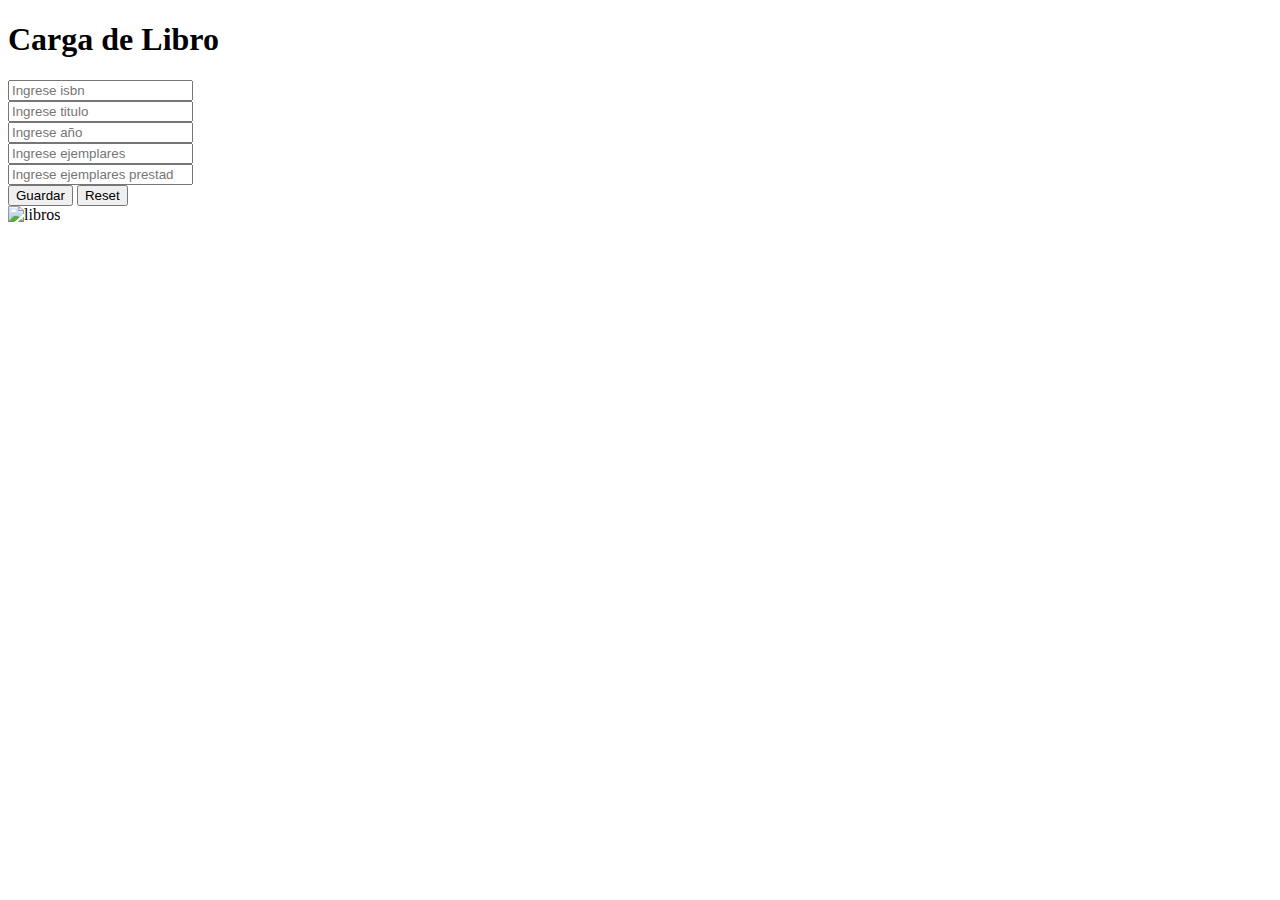
==== src/main/resources/templates/index.html @ f7a7cb46 "vstas prueba" ====
<!DOCTYPE html>
<html lang="es">

<head>
    <meta charset="UTF-8">
    <meta http-equiv="X-UA-Compatible" content="IE=edge">
    <link rel="stylesheet" href="../CSS/style.css">
    <title>LibreriaWEB</title>
</head>

<body>

    <main>
        <div id="contenedor">
            <div id="Formulario">
                <h1>Carga de Libro</h1>
                <form action="">
                    <div class="inputcarga">
                        <label for="isnb"></label>
                        <input id="isnb" type="number" placeholder="Ingrese isbn" required>
                    </div>
                    <div class="inputcarga">
                        <label for="titulo"></label>
                        <input id="titulo" type="text" placeholder="Ingrese titulo" required>
                    </div>
                    <div class="inputcarga">
                        <label for="anio"></label>
                        <input id="anio" type="number" placeholder="Ingrese año" required>
                    </div>
                    <div class="inputcarga">
                        <label for="ejemplares"></label>
                        <input id="ejemplares" type="number" placeholder="Ingrese ejemplares" required>
                    </div>
                    <div class="inputcarga">
                        <label for="ejemplaresPrestados"></label>
                        <input id="ejemplaresPrestados" type="number" placeholder="Ingrese ejemplares prestados"
                            required>
                    </div>
                    <div class="botones">
                        <button type="submit">Guardar</button>
                        <button type="reset">Reset</button>
                    </div>

                </form>

            </div>
            <div id="imagen">
                <img id="foto"
                    src="https://www.eleconomista.com.mx/__export/1618813105696/sites/eleconomista/img/2021/04/19/libros2.jpg_2118499843.jpg"
                    alt="libros">
            </div>
        </div>


    </main>

</body>

</html>
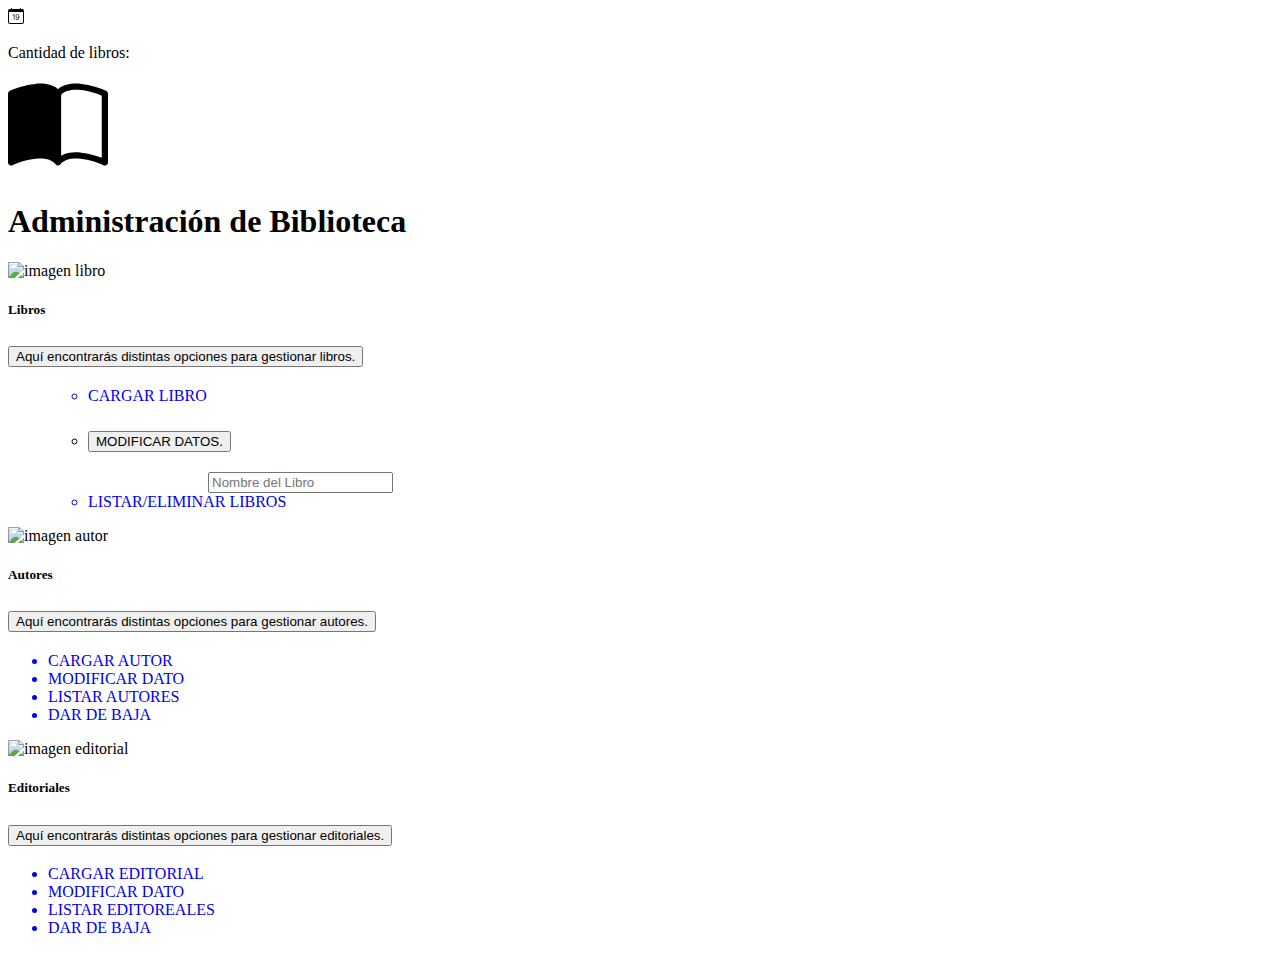
==== commit 6ba6adbd: "Controlador Libro" ====
--- a/src/main/resources/templates/index.html
+++ b/src/main/resources/templates/index.html
@@ -1,59 +1,248 @@
 <!DOCTYPE html>
-<html lang="es">
-
-<head>
-    <meta charset="UTF-8">
-    <meta http-equiv="X-UA-Compatible" content="IE=edge">
-    <link rel="stylesheet" href="../CSS/style.css">
+<html lang="es" xmlns:th="http://www.thymeleaf.org">
+  <head>
+    <!-- Required meta tags -->
+    <meta charset="utf-8" />
+    <meta name="viewport" content="width=device-width, initial-scale=1" />
+
+    <!-- Bootstrap CSS -->
+    <link
+      href="https://cdn.jsdelivr.net/npm/bootstrap@5.1.3/dist/css/bootstrap.min.css"
+      rel="stylesheet"
+      integrity="sha384-1BmE4kWBq78iYhFldvKuhfTAU6auU8tT94WrHftjDbrCEXSU1oBoqyl2QvZ6jIW3"
+      crossorigin="anonymous"
+    />
+
+    <style>
+      div.row {
+        margin-right: 0px;
+      }
+
+      div.container-fluid {
+        padding-right: 0px;
+      }
+      a {
+        text-decoration: none;
+      }
+    a>li:hover{
+      background-color: rgb(78, 75, 75);
+      color: white;
+    }
+    </style>
+
     <title>LibreriaWEB</title>
-</head>
-
-<body>
-
-    <main>
-        <div id="contenedor">
-            <div id="Formulario">
-                <h1>Carga de Libro</h1>
-                <form action="">
-                    <div class="inputcarga">
-                        <label for="isnb"></label>
-                        <input id="isnb" type="number" placeholder="Ingrese isbn" required>
-                    </div>
-                    <div class="inputcarga">
-                        <label for="titulo"></label>
-                        <input id="titulo" type="text" placeholder="Ingrese titulo" required>
-                    </div>
-                    <div class="inputcarga">
-                        <label for="anio"></label>
-                        <input id="anio" type="number" placeholder="Ingrese año" required>
-                    </div>
-                    <div class="inputcarga">
-                        <label for="ejemplares"></label>
-                        <input id="ejemplares" type="number" placeholder="Ingrese ejemplares" required>
-                    </div>
-                    <div class="inputcarga">
-                        <label for="ejemplaresPrestados"></label>
-                        <input id="ejemplaresPrestados" type="number" placeholder="Ingrese ejemplares prestados"
-                            required>
-                    </div>
-                    <div class="botones">
-                        <button type="submit">Guardar</button>
-                        <button type="reset">Reset</button>
-                    </div>
-
-                </form>
-
-            </div>
-            <div id="imagen">
-                <img id="foto"
-                    src="https://www.eleconomista.com.mx/__export/1618813105696/sites/eleconomista/img/2021/04/19/libros2.jpg_2118499843.jpg"
-                    alt="libros">
-            </div>
-        </div>
-
-
-    </main>
-
-</body>
-
-</html>+  </head>
+
+  <body>
+    <!--Contenedor main-->
+    <div class="container-fluid p-0 vh-100 text ">
+      <div class="row">
+        <div class="col p-0">
+          <!--Modulo NAV-->
+          <nav class="navbar navbar-light bg-dark">
+            <div class="container d-flex">
+              <svg
+                xmlns="http://www.w3.org/2000/svg"
+                width="16"
+                height="16"
+                fill="currentColor"
+                class="bi bi-calendar-date text-light"
+                viewBox="0 0 16 16"
+              >
+                <path
+                  d="M6.445 11.688V6.354h-.633A12.6 12.6 0 0 0 4.5 7.16v.695c.375-.257.969-.62 1.258-.777h.012v4.61h.675zm1.188-1.305c.047.64.594 1.406 1.703 1.406 1.258 0 2-1.066 2-2.871 0-1.934-.781-2.668-1.953-2.668-.926 0-1.797.672-1.797 1.809 0 1.16.824 1.77 1.676 1.77.746 0 1.23-.376 1.383-.79h.027c-.004 1.316-.461 2.164-1.305 2.164-.664 0-1.008-.45-1.05-.82h-.684zm2.953-2.317c0 .696-.559 1.18-1.184 1.18-.601 0-1.144-.383-1.144-1.2 0-.823.582-1.21 1.168-1.21.633 0 1.16.398 1.16 1.23z"
+                />
+                <path
+                  d="M3.5 0a.5.5 0 0 1 .5.5V1h8V.5a.5.5 0 0 1 1 0V1h1a2 2 0 0 1 2 2v11a2 2 0 0 1-2 2H2a2 2 0 0 1-2-2V3a2 2 0 0 1 2-2h1V.5a.5.5 0 0 1 .5-.5zM1 4v10a1 1 0 0 0 1 1h12a1 1 0 0 0 1-1V4H1z"
+                />
+              </svg>
+              <p class="text-light">Cantidad de libros:</p>
+            </div>
+          </nav>
+        </div>
+      </div>
+      <!--titulo logo-->
+      <div class="row h-25 m-0 p-0d-flex">
+        <div class="col-4 my-auto text-end">
+          <svg
+            xmlns="http://www.w3.org/2000/svg"
+            width="100"
+            height="100"
+            fill="currentColor"
+            class="bi bi-book-half"
+            viewBox="0 0 16 16"
+          >
+            <path
+              d="M8.5 2.687c.654-.689 1.782-.886 3.112-.752 1.234.124 2.503.523 3.388.893v9.923c-.918-.35-2.107-.692-3.287-.81-1.094-.111-2.278-.039-3.213.492V2.687zM8 1.783C7.015.936 5.587.81 4.287.94c-1.514.153-3.042.672-3.994 1.105A.5.5 0 0 0 0 2.5v11a.5.5 0 0 0 .707.455c.882-.4 2.303-.881 3.68-1.02 1.409-.142 2.59.087 3.223.877a.5.5 0 0 0 .78 0c.633-.79 1.814-1.019 3.222-.877 1.378.139 2.8.62 3.681 1.02A.5.5 0 0 0 16 13.5v-11a.5.5 0 0 0-.293-.455c-.952-.433-2.48-.952-3.994-1.105C10.413.809 8.985.936 8 1.783z"
+            />
+          </svg>
+          
+        </div>
+        <div class=" col-8 my-auto">
+          <h1 class="mx-auto my-auto">Administración de Biblioteca</h1>
+        </div>
+      </div>
+        <!--
+  <div class="d-flex mx-auto col-5">
+       
+      </div>
+
+      -->
+
+      <!--Tarjetas-->
+      <div class="row">
+        <div class="mx-5 col-3">
+          <img
+            src="https://cdn.actualicese.com/fotos/informacion-libros1.jpg"
+            class="card-img-top"
+            height="300px"
+            alt="imagen libro" 
+          />
+          
+            <h5 class="card-title text-center">Libros</h5>
+            
+         
+          <!--Acordion item libro-->
+          <div class="accordion-item">
+            <h2 class="accordion-header" id="flush-headingOne">
+              <button class="accordion-button collapsed" type="button" data-bs-toggle="collapse" data-bs-target="#libro" aria-expanded="false" aria-controls="flush-collapseOne">
+                Aquí encontrarás distintas opciones para gestionar libros.
+              </button>
+            </h2>
+            <div id="libro" class="accordion-collapse collapse" aria-labelledby="flush-headingOne" data-bs-parent="#accordionFlushExample">
+              <div class="accordion-body">
+                <ul class="list-group">
+                  <ul class="list-group">
+                    <a href="#">
+                      <li class="list-group-item">CARGAR LIBRO</li>
+                    </a>
+                    <a href="#">
+                      <li class="list-group-item">
+                        <!--Acordeon modificar libro-->
+                        <div class="accordion-item">
+                          <h2 class="accordion-header" id="flush-headingOne">
+                            <button class="accordion-button collapsed" type="button" data-bs-toggle="collapse" data-bs-target="#modificarLibro" aria-expanded="false" aria-controls="flush-collapseOne">
+                              MODIFICAR DATOS.
+                            </button>
+                          </h2>
+                          <div id="modificarLibro" class="accordion-collapse collapse" aria-labelledby="flush-headingOne" data-bs-parent="#accordionFlushExample">
+                            <div class="accordion-body">
+                              <ul class="list-group">
+                                <ul class="list-group">
+                                  <a href="#">
+                                    
+                                      <form action="" class="bg-danger">
+                                <ul class="list-group p-0 m-0">
+                                        <input type="text" placeholder="Nombre del Libro" class="p-0 m-0">
+                                      </form>
+                                    
+                                  </a> 
+                                </ul>
+                              </ul>
+                            </div>
+                          </div>
+                        </div>
+                        <!----------------------------------->
+                      </li>
+                    </a>
+                    <a href="#">
+                      <li class="list-group-item">LISTAR/ELIMINAR LIBROS</li>
+                    </a>
+                  </ul>
+                </ul>
+              </div>
+            </div>
+          </div>
+          
+                  
+        </div>
+        <!--2da Card-->
+        <div class="mx-5 col-3">
+          <img
+            src="https://www.radiocruces.icrt.cu/wp-content/uploads/2020/04/Dia_mundial_del_libro_y_derecho_de_autor.jpg"
+            class="card-img-top"
+            height="300px"
+            alt="imagen autor"
+          />
+            <h5 class="card-title text-center">Autores</h5>           
+          <!--item autor-->
+          <div class="accordion-item">
+            <h2 class="accordion-header" id="flush-headingOne">
+              <button class="accordion-button collapsed border" type="button" data-bs-toggle="collapse" data-bs-target="#second-id" aria-expanded="false" aria-controls="flush-collapseOne">
+                Aquí encontrarás distintas opciones para gestionar autores.
+              </button>
+            </h2>
+            <div id="second-id" class="accordion-collapse collapse" aria-labelledby="flush-headingOne" data-bs-parent="#accordionFlushExample">
+              <div class="accordion-body">
+                <ul class="list-group">
+                  <a href="#">
+                    <li class="list-group-item">CARGAR AUTOR</li>
+                  </a>
+                  <a href="#">
+                    <li class="list-group-item">MODIFICAR DATO</li>
+                  </a>
+                  <a href="#">
+                    <li class="list-group-item">LISTAR AUTORES</li>
+                  </a>
+                  <a href="#">
+                    <li class="list-group-item">DAR DE BAJA</li>
+                  </a>
+                </ul>
+              </div>
+            </div>
+          </div>
+        </div>
+        
+        <!--Acordion item editorial-->
+
+        <div class="mx-5 col-3">
+          <img
+            src="https://imagenes.elpais.com/resizer/cOxa4gh7UpjM1aCtrehtbmZoppQ=/414x0/arc-anglerfish-eu-central-1-prod-prisa.s3.amazonaws.com/public/KZFBR3EVBHPB7CJ36FVHXFXOKQ.jpg"
+            class="card-img-top"
+            height="300px"
+            alt="imagen editorial"
+          />
+            <h5 class="card-title text-center">Editoriales</h5>
+          <div class="accordion-item">
+            <h2 class="accordion-header" id="flush-headingOne">
+              <button class="accordion-button collapsed border" type="button" data-bs-toggle="collapse" data-bs-target="#editorial" aria-expanded="false" aria-controls="flush-collapseOne">
+                Aquí encontrarás distintas opciones para gestionar
+              editoriales.
+              </button>
+            </h2>
+            <div id="editorial" class="accordion-collapse collapse" aria-labelledby="flush-headingOne" data-bs-parent="#accordionFlushExample">
+              <div class="accordion-body">
+                <ul class="list-group">
+                  <a href="#">
+                    <li class="list-group-item">CARGAR EDITORIAL</li>
+                  </a>
+                  <a href="#">
+                    <li class="list-group-item">MODIFICAR DATO</li>
+                  </a>
+                  <a href="#">
+                    <li class="list-group-item">LISTAR EDITOREALES</li>
+                  </a>
+                  <a href="#">
+                    <li class="list-group-item">DAR DE BAJA</li>
+                  </a>
+                </ul>
+              </div>
+            </div>
+          </div>
+        </div>
+      </div>
+
+
+
+
+        
+      
+    </div>
+
+    <script
+      src="https://cdn.jsdelivr.net/npm/bootstrap@5.1.3/dist/js/bootstrap.bundle.min.js"
+      integrity="sha384-ka7Sk0Gln4gmtz2MlQnikT1wXgYsOg+OMhuP+IlRH9sENBO0LRn5q+8nbTov4+1p"
+      crossorigin="anonymous"
+    ></script>
+  </body>
+</html>
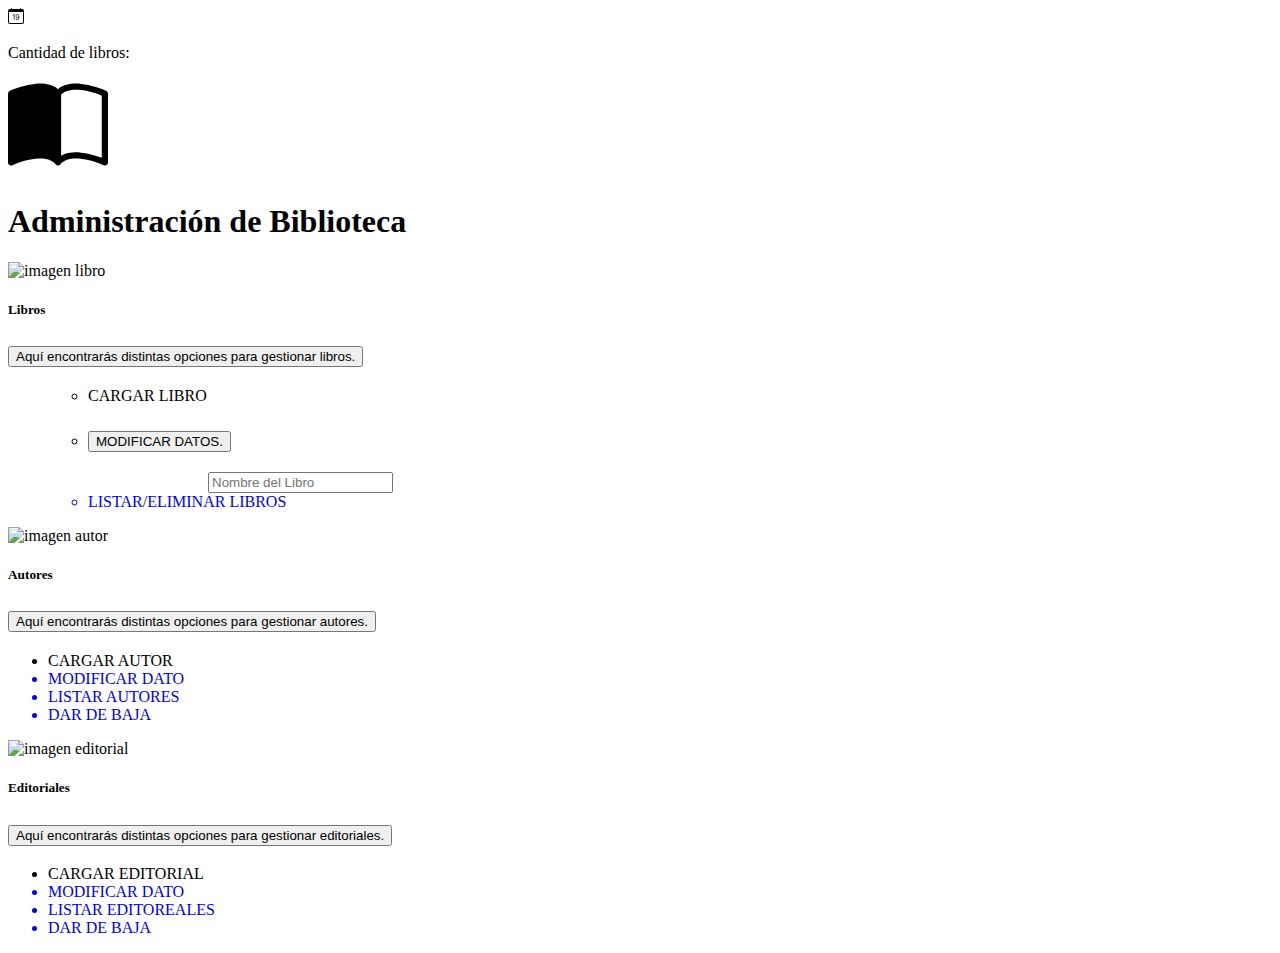
==== commit 9a7b88df: "actualizaciones de templates" ====
--- a/src/main/resources/templates/index.html
+++ b/src/main/resources/templates/index.html
@@ -113,7 +113,7 @@
               <div class="accordion-body">
                 <ul class="list-group">
                   <ul class="list-group">
-                    <a href="#">
+                    <a th:href="@{/libro/guardar}" target="_blank">
                       <li class="list-group-item">CARGAR LIBRO</li>
                     </a>
                     <a href="#">
@@ -175,7 +175,7 @@
             <div id="second-id" class="accordion-collapse collapse" aria-labelledby="flush-headingOne" data-bs-parent="#accordionFlushExample">
               <div class="accordion-body">
                 <ul class="list-group">
-                  <a href="#">
+                    <a th:href="@{/autor/cargarAutor}" target="_blank">
                     <li class="list-group-item">CARGAR AUTOR</li>
                   </a>
                   <a href="#">
@@ -213,7 +213,7 @@
             <div id="editorial" class="accordion-collapse collapse" aria-labelledby="flush-headingOne" data-bs-parent="#accordionFlushExample">
               <div class="accordion-body">
                 <ul class="list-group">
-                  <a href="#">
+                  <a th:href="@{/editorial/guardar}" target="_blank">
                     <li class="list-group-item">CARGAR EDITORIAL</li>
                   </a>
                   <a href="#">
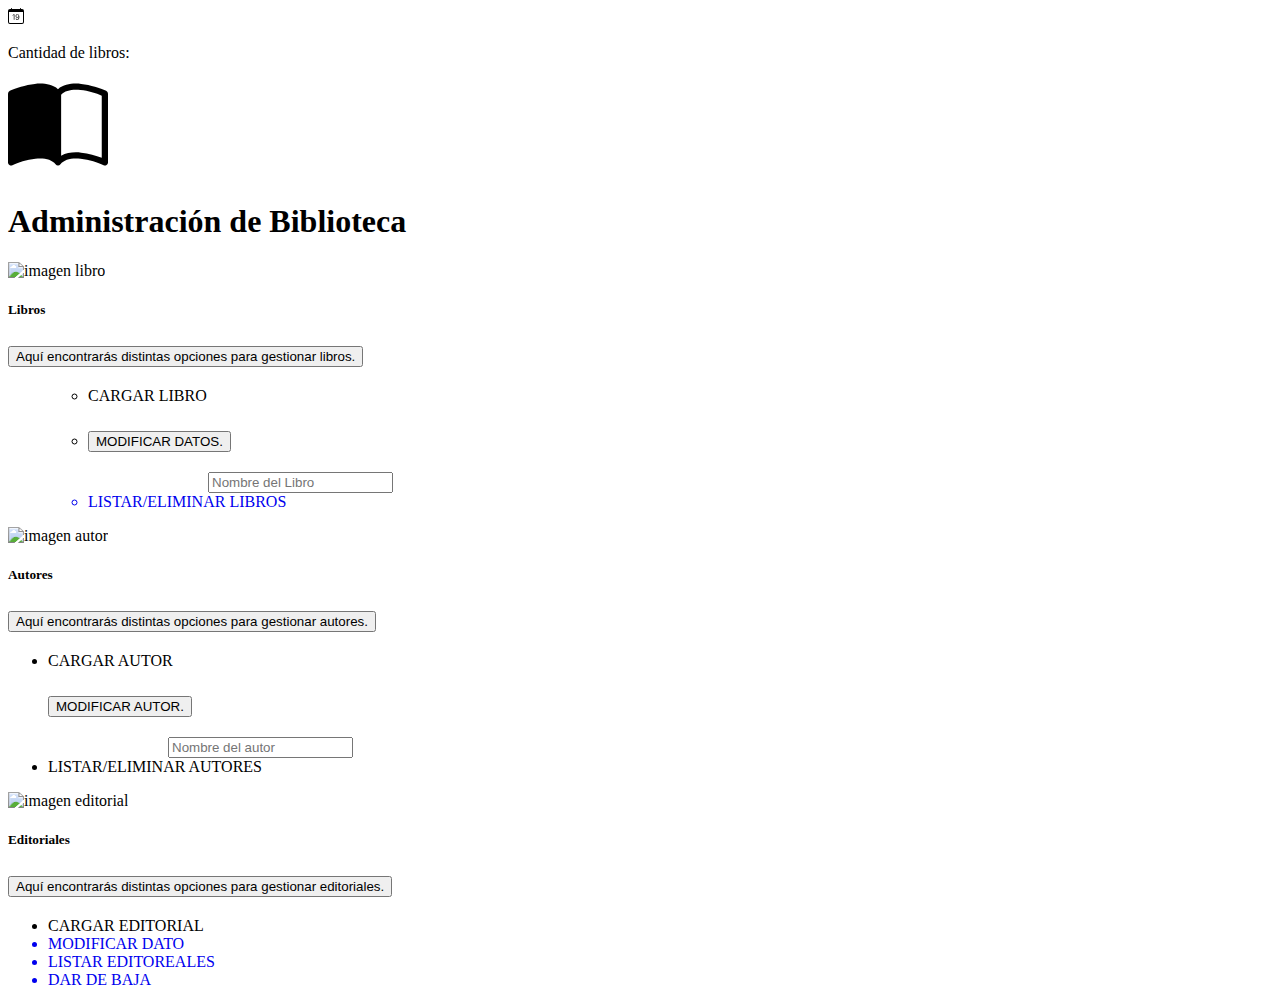
==== commit 47597ef5: "Tabla autores" ====
--- a/src/main/resources/templates/index.html
+++ b/src/main/resources/templates/index.html
@@ -179,13 +179,33 @@
                     <li class="list-group-item">CARGAR AUTOR</li>
                   </a>
                   <a href="#">
-                    <li class="list-group-item">MODIFICAR DATO</li>
-                  </a>
-                  <a href="#">
-                    <li class="list-group-item">LISTAR AUTORES</li>
-                  </a>
-                  <a href="#">
-                    <li class="list-group-item">DAR DE BAJA</li>
+                    <!--Acordeon modificar autor-->
+                    <div class="accordion-item">
+                      <h2 class="accordion-header" id="flush-headingOne">
+                        <button class="accordion-button collapsed" type="button" data-bs-toggle="collapse" data-bs-target="#modificarAutor" aria-expanded="false" aria-controls="flush-collapseOne">
+                          MODIFICAR AUTOR.
+                        </button>
+                      </h2>
+                      <div id="modificarAutor" class="accordion-collapse collapse" aria-labelledby="flush-headingOne" data-bs-parent="#accordionFlushExample">
+                        <div class="accordion-body">
+                          <ul class="list-group">
+                            <ul class="list-group">
+                              <a href="#">
+                                
+                                  <form action="" class="bg-danger">
+                            <ul class="list-group p-0 m-0">
+                                    <input type="text" placeholder="Nombre del autor" class="p-0 m-0">
+                                  </form>
+                                
+                              </a> 
+                            </ul>
+                          </ul>
+                        </div>
+                      </div>
+                    </div>
+                  </a>
+                  <a th:href="@{/autor/listarAutor}" target="_blank">
+                    <li class="list-group-item">LISTAR/ELIMINAR AUTORES</li>
                   </a>
                 </ul>
               </div>
